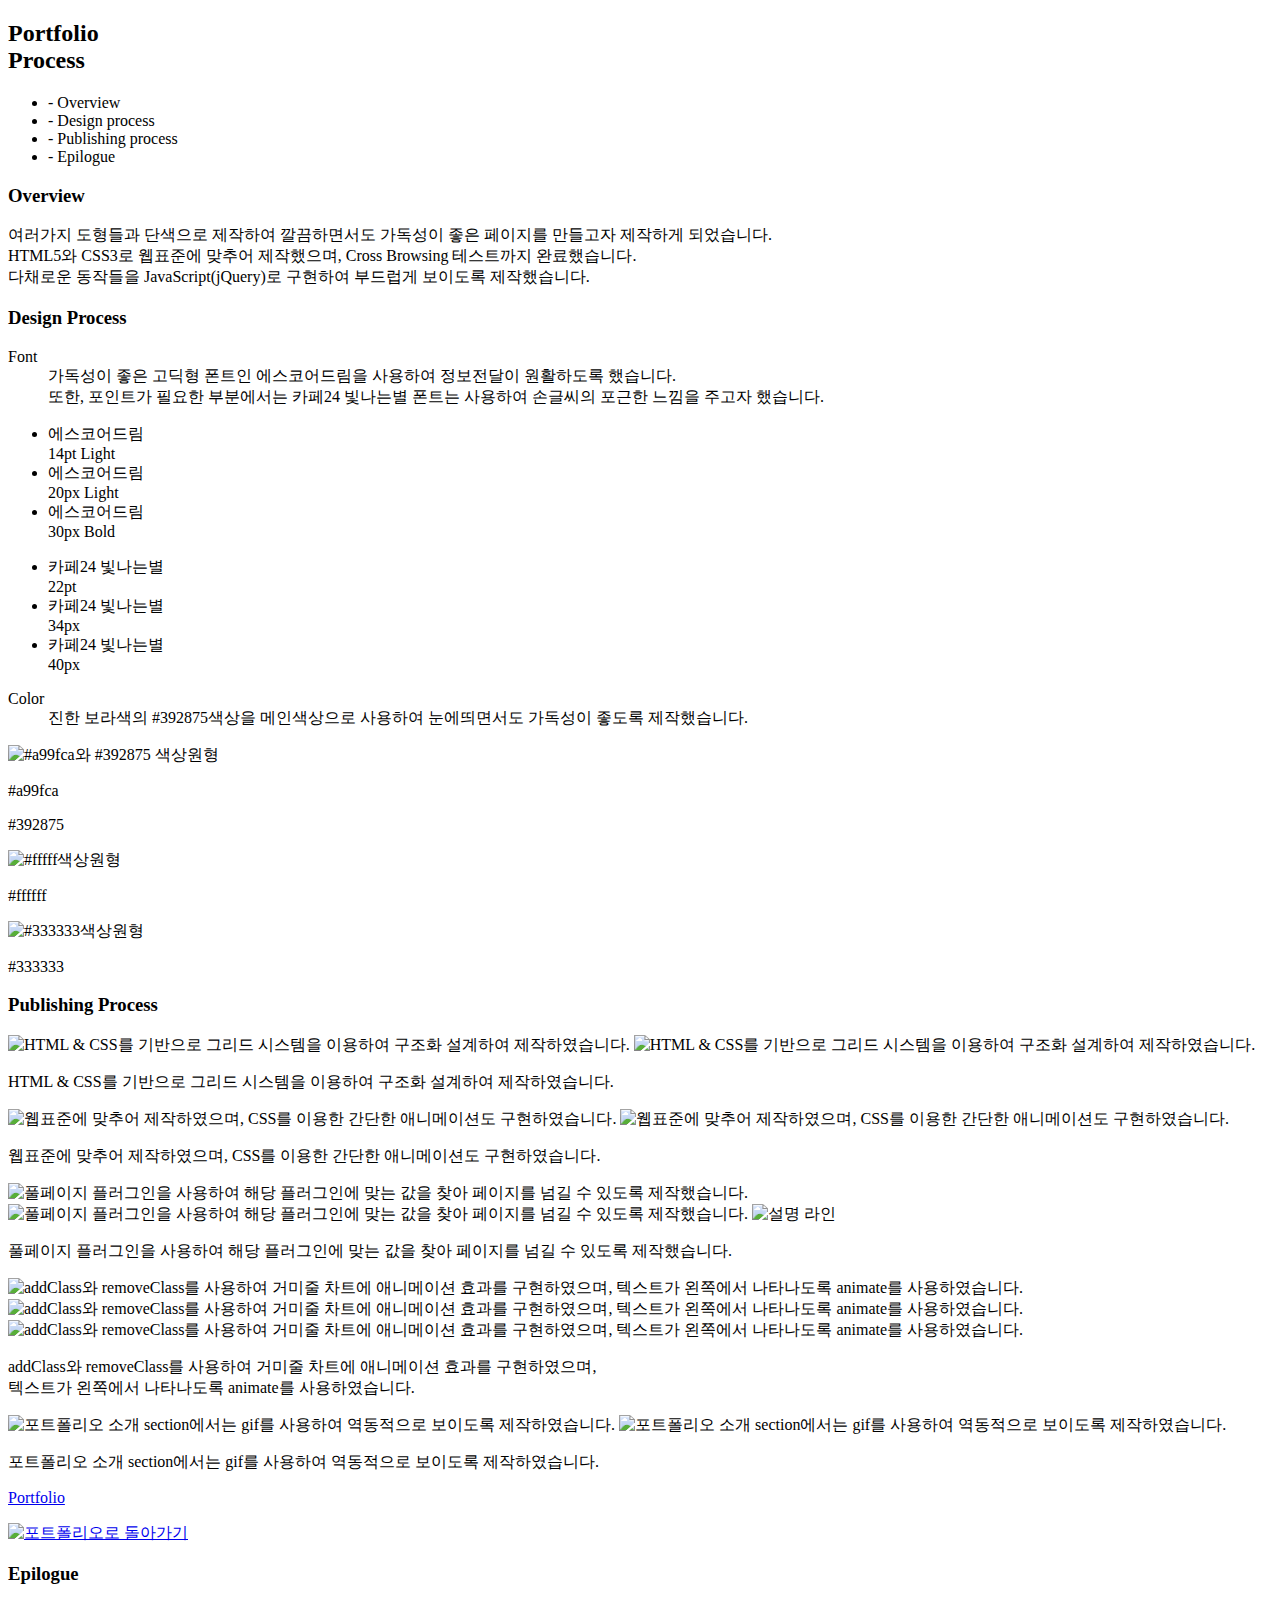
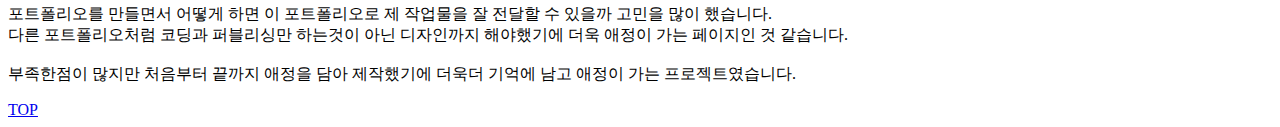
==== process1.html @ 5b613f7e "Add files via upload" ====
<!DOCTYPE html>
<html lang="ko">
  <head>
    <meta charset="UTF-8" />
    <title>KIM JUNG EUN</title>
    <link rel="shortcut icon" href="images/moon.png" />
    <link rel="stylesheet" href="css/style.css" />
    <script src="https://cdnjs.cloudflare.com/ajax/libs/jquery/3.6.0/jquery.min.js"></script>
  </head>
  <body>
    <section id="process1">
      <h2>Portfolio<br />Process</h2>
      <ul class="process1_menu">
        <li>- Overview</li>
        <li>- Design process</li>
        <li>- Publishing process</li>
        <li>- Epilogue</li>
      </ul>
      <div class="process1_bg">
        <div class="wave wave_one"></div>
        <div class="wave wave_two"></div>
        <div class="wave wave_three"></div>
      </div>
      <section class="cont1">
        <h3>Overview</h3>
        <p>
          여러가지 도형들과 단색으로 제작하여 깔끔하면서도 가독성이 좋은
          페이지를 만들고자 제작하게 되었습니다.<br />
          HTML5와 CSS3로 웹표준에 맞추어 제작했으며, Cross Browsing 테스트까지
          완료했습니다.<br />
          다채로운 동작들을 JavaScript(jQuery)로 구현하여 부드럽게 보이도록
          제작했습니다.
        </p>
      </section>

      <section class="cont2">
        <h3>Design Process</h3>
        <div class="font">
          <dl>
            <dt>Font</dt>
            <dd>
              가독성이 좋은 고딕형 폰트인 에스코어드림을 사용하여 정보전달이
              원활하도록 했습니다.<br />
              또한, 포인트가 필요한 부분에서는 카페24 빛나는별 폰트는 사용하여
              손글씨의 포근한 느낌을 주고자 했습니다.
            </dd>
          </dl>
          <div>
            <ul class="font1">
              <li>에스코어드림<br />14pt Light</li>
              <li>에스코어드림<br />20px Light</li>
              <li>에스코어드림<br />30px Bold</li>
            </ul>
            <ul class="font2">
              <li>카페24 빛나는별<br />22pt</li>
              <li>카페24 빛나는별<br />34px</li>
              <li>카페24 빛나는별<br />40px</li>
            </ul>
          </div>
        </div>
        <div class="color cl">
          <dl>
            <dt>Color</dt>
            <dd>
              진한 보라색의 #392875색상을 메인색상으로 사용하여 눈에띄면서도
              가독성이 좋도록 제작했습니다.
            </dd>
          </dl>
          <div>
            <img
              src="images/process1_cont2_1.png"
              alt="#a99fca와 #392875 색상원형"
            />
            <p>#a99fca</p>
            <p>#392875</p>
          </div>
          <div>
            <img src="images/process1_cont2_2.png" alt="#fffff색상원형" />
            <p>#ffffff</p>
          </div>
          <div>
            <img src="images/process1_cont2_3.png" alt="#333333색상원형" />
            <p>#333333</p>
          </div>
        </div>
      </section>

      <section class="cont3">
        <h3>Publishing Process</h3>
        <div class="coding_1">
          <img
            src="images/process1_cont3_1.png"
            alt="HTML & CSS를 기반으로 그리드 시스템을 이용하여 구조화 설계하여 제작하였습니다."
          />
          <img
            src="images/process1_cont3_2.png"
            alt="HTML & CSS를 기반으로 그리드 시스템을 이용하여 구조화 설계하여 제작하였습니다."
          />
          <p>
            HTML &amp; CSS를 기반으로 그리드 시스템을 이용하여 구조화 설계하여
            제작하였습니다.
          </p>
        </div>
        <div class="coding_2">
          <img
            src="images/process1_cont3_3.png"
            alt="웹표준에 맞추어 제작하였으며, CSS를 이용한 간단한 애니메이션도 구현하였습니다."
          />
          <img
            src="images/process1_cont3_4.png"
            alt="웹표준에 맞추어 제작하였으며, CSS를 이용한 간단한 애니메이션도 구현하였습니다."
          />
          <p>
            웹표준에 맞추어 제작하였으며, CSS를 이용한 간단한 애니메이션도
            구현하였습니다.
          </p>
        </div>
        <div class="coding_3">
          <img
            src="images/process1_cont3_5.png"
            alt="풀페이지 플러그인을 사용하여 해당 플러그인에 맞는 값을 찾아 페이지를 넘길 수 있도록 제작했습니다."
          />
          <img
            src="images/process1_cont3_6.png"
            alt="풀페이지 플러그인을 사용하여 해당 플러그인에 맞는 값을 찾아 페이지를 넘길 수 있도록 제작했습니다."
          />
          <img src="images/process1_cont3_5line.png" alt="설명 라인" />
          <p>
            풀페이지 플러그인을 사용하여 해당 플러그인에 맞는 값을 찾아 페이지를
            넘길 수 있도록 제작했습니다.
          </p>
        </div>
        <div class="coding_4">
          <img
            src="images/pro_gif2.gif"
            alt="addClass와 removeClass를 사용하여 거미줄 차트에 애니메이션 효과를 구현하였으며,
                텍스트가 왼쪽에서 나타나도록 animate를 사용하였습니다."
          />
          <img
            src="images/process1_cont3_7.png"
            alt="addClass와 removeClass를 사용하여 거미줄 차트에 애니메이션 효과를 구현하였으며,
                텍스트가 왼쪽에서 나타나도록 animate를 사용하였습니다."
          />
          <img
            src="images/process1_cont3_8.png"
            alt="addClass와 removeClass를 사용하여 거미줄 차트에 애니메이션 효과를 구현하였으며,
                텍스트가 왼쪽에서 나타나도록 animate를 사용하였습니다."
          />
          <p>
            addClass와 removeClass를 사용하여 거미줄 차트에 애니메이션 효과를
            구현하였으며,<br />
            텍스트가 왼쪽에서 나타나도록 animate를 사용하였습니다.
          </p>
        </div>
        <div class="coding_5">
          <img
            src="images/process1_cont3_9.png"
            alt="포트폴리오 소개 section에서는 gif를 사용하여 역동적으로 보이도록 제작하였습니다."
          />
          <img
            src="images/process1_cont3_10.png"
            alt="포트폴리오 소개 section에서는 gif를 사용하여 역동적으로 보이도록 제작하였습니다."
          />
          <p>
            포트폴리오 소개 section에서는 gif를 사용하여 역동적으로 보이도록
            제작하였습니다.
          </p>
        </div>
      </section>

      <div class="prve_wrap">
        <a href="http://kje9131.dothome.co.kr/#3rdPage" class="prve">
          <p>Portfolio</p>
          <img src="images/prve1.png" alt="포트폴리오로 돌아가기" />
        </a>
      </div>

      <section class="cont4">
        <h3>Epilogue</h3>
        <p>
          포트폴리오를 만들면서 어떻게 하면 이 포트폴리오로 제 작업물을 잘
          전달할 수 있을까 고민을 많이 했습니다.<br />
          다른 포트폴리오처럼 코딩과 퍼블리싱만 하는것이 아닌 디자인까지
          해야했기에 더욱 애정이 가는 페이지인 것 같습니다.<br />
          <br />
          부족한점이 많지만 처음부터 끝까지 애정을 담아 제작했기에 더욱더 기억에
          남고 애정이 가는 프로젝트였습니다.
        </p>
      </section>
      <a href="#none" class="top">TOP</a>
    </section>
    <script src="js/script.js"></script>
  </body>
</html>
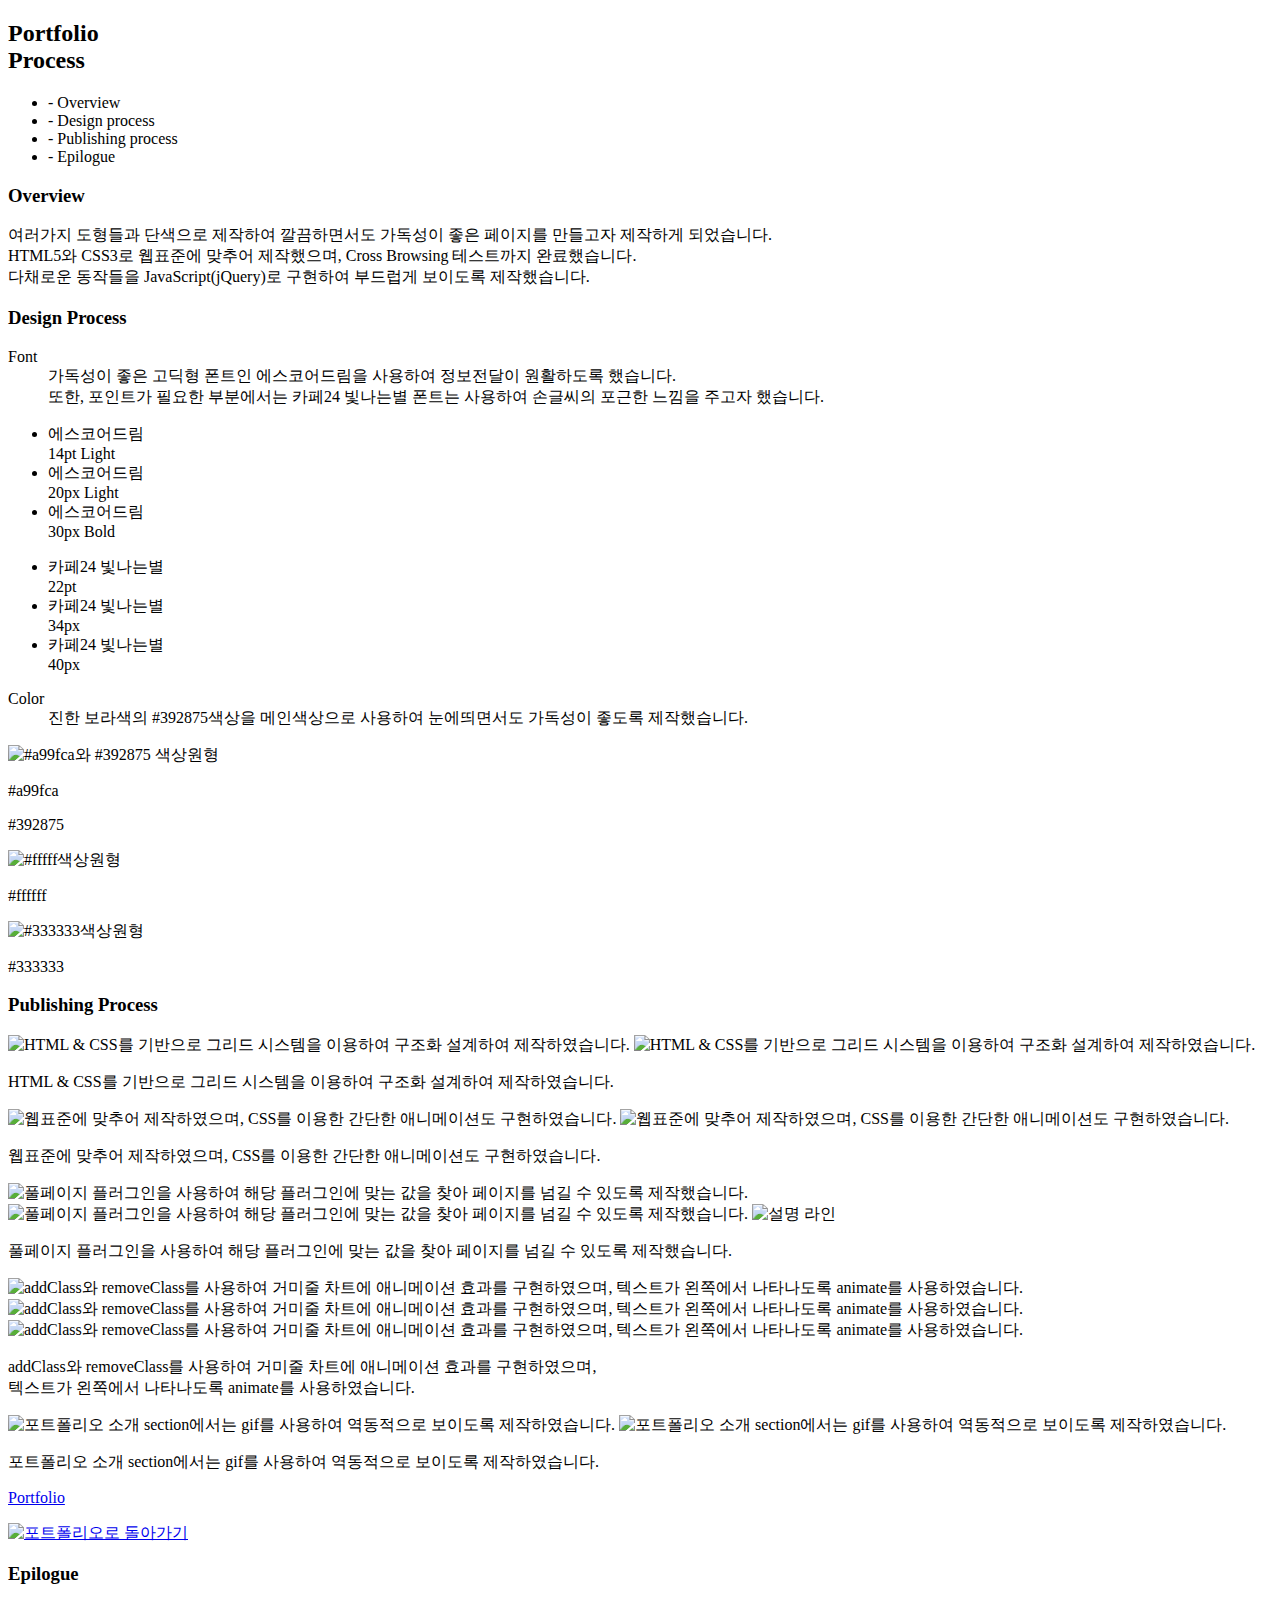
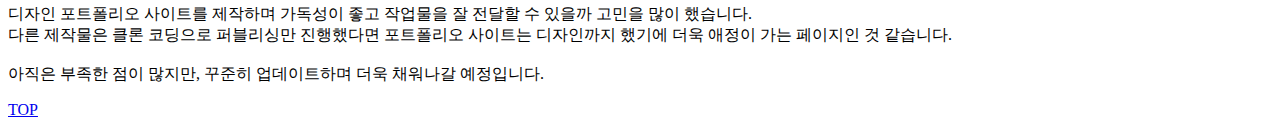
==== commit a1f6137f: "Update process1.html" ====
--- a/process1.html
+++ b/process1.html
@@ -132,7 +132,7 @@
         </div>
         <div class="coding_4">
           <img
-            src="images/pro_gif2.gif"
+            src="images/process1_cont3_7-pr.png"
             alt="addClass와 removeClass를 사용하여 거미줄 차트에 애니메이션 효과를 구현하였으며,
                 텍스트가 왼쪽에서 나타나도록 animate를 사용하였습니다."
           />
@@ -178,13 +178,13 @@
       <section class="cont4">
         <h3>Epilogue</h3>
         <p>
-          포트폴리오를 만들면서 어떻게 하면 이 포트폴리오로 제 작업물을 잘
-          전달할 수 있을까 고민을 많이 했습니다.<br />
-          다른 포트폴리오처럼 코딩과 퍼블리싱만 하는것이 아닌 디자인까지
-          해야했기에 더욱 애정이 가는 페이지인 것 같습니다.<br />
+          디자인 포트폴리오 사이트를 제작하며 가독성이 좋고 작업물을 잘 전달할
+          수 있을까 고민을 많이 했습니다.<br />
+          다른 제작물은 클론 코딩으로 퍼블리싱만 진행했다면 포트폴리오 사이트는
+          디자인까지 했기에 더욱 애정이 가는 페이지인 것 같습니다.<br />
           <br />
-          부족한점이 많지만 처음부터 끝까지 애정을 담아 제작했기에 더욱더 기억에
-          남고 애정이 가는 프로젝트였습니다.
+          아직은 부족한 점이 많지만, 꾸준히 업데이트하며 더욱 채워나갈
+          예정입니다.
         </p>
       </section>
       <a href="#none" class="top">TOP</a>
